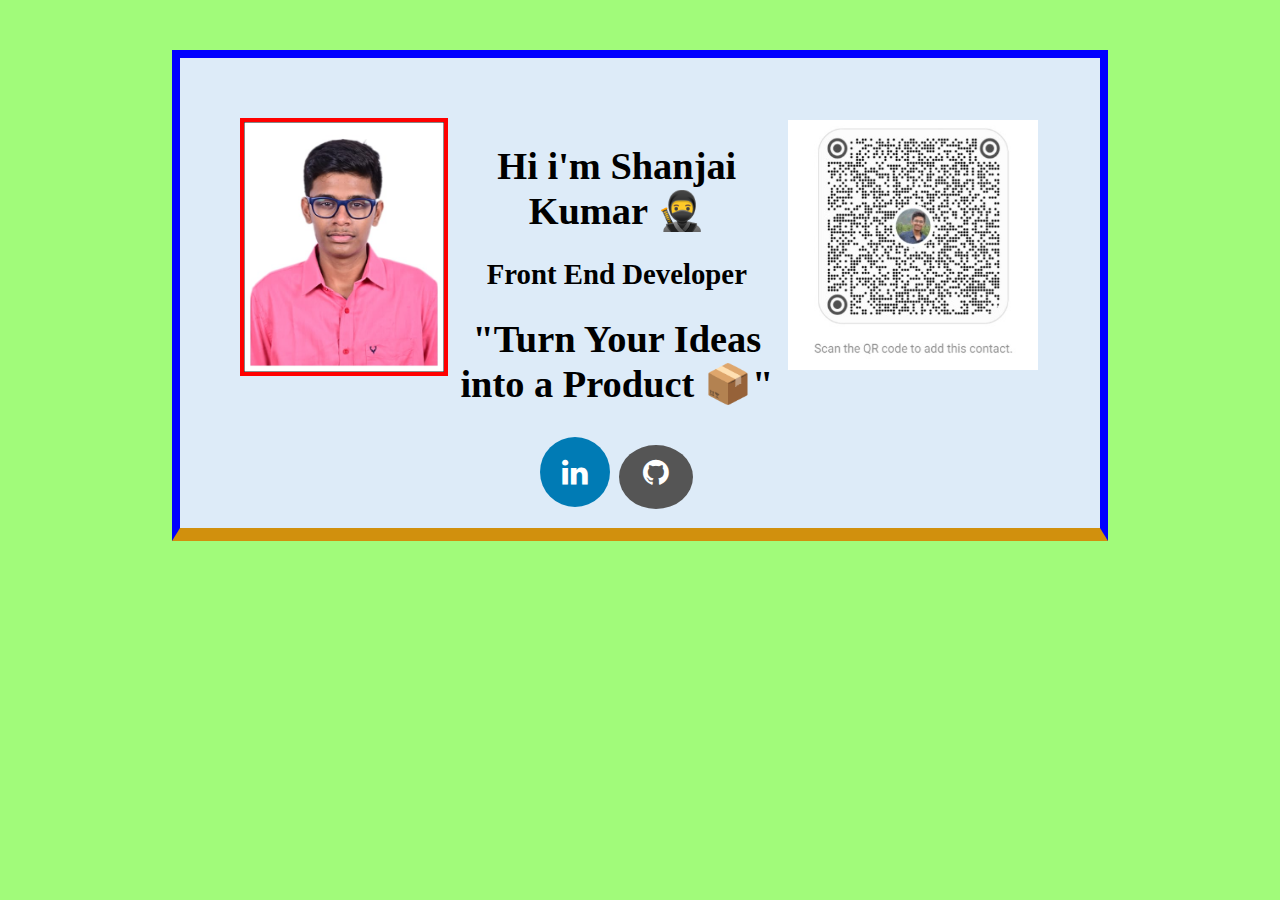
==== bio.html @ a2ee1143 "first" ====
<!DOCTYPE html>
<html lang="en">
<head>
    <meta charset="UTF-8">
    <meta name="viewport" content="width=device-width, initial-scale=1.0">
    <title>Profile card </title>
    <link rel="stylesheet" href="https://cdnjs.cloudflare.com/ajax/libs/font-awesome/4.7.0/css/font-awesome.min.css">
    <link rel="stylesheet" href="bio.css">
</head>


<body>
    <div class="container">
    <img src="pic/shanjai_passport.jpeg" alt="Shanjai profile picture" class="profile">
        <div class="bio">
    <h1>Hi i'm Shanjai Kumar 🥷</h1>
    <h2>Front End Developer </h2>
    <p><h1>"Turn Your Ideas into a Product 📦"</h1></p>
    <a href="https://www.linkedin.com/in/shanjayvm/" class="fa fa-linkedin" target="_blank"></a>
   
    <a class="fa fa-github fa-3x" href="https://github.com/sAnju3888/" target="_blank"></a>
        </div>
    <img src="pic/qr_code.jpg" alt="Qr code of shanjai to connect" class="qr">
    </div>
</body>

</html>
---- bio.css ----
body{
    margin-top:200px;
    background-color: rgba(96, 249, 31, 0.591);
    
}
.fa {
    padding: 20px;
    font-size: 30px;
    width: 30px;
    text-align: center;
    text-decoration: none;
    margin: 5px 2px;
    border-radius: 50%;
  }
  
  .fa:hover {
      opacity: 0.7;
  }
  
.container{
    display:flex;
    width:800px;
    height:350px;
    border:8px solid blue;
    justify-content: space-around;
    padding:60px;
    background-color: #ddebf8;
    margin-left:auto;
    margin-right:auto;
    text-align:center;
    border-bottom:13px solid rgb(209, 144, 13);
    margin-top:-150px;
}
.bio{
    font-size: larger;
    
}
.profile{
    width:250px;
    height:250px;
    border:4px solid red;
}
.qr{
    border:2px solid #ddebf8;
    width:250px;
    height:250px;
}

.fa-linkedin {
    background: #007bb5;
    color: white;
    
  }

.fa-github {
    height:40px;
    width:50px;
    border-radius: 60%;
    background-color: #555;
    color: white;
    padding: 12px;


  }
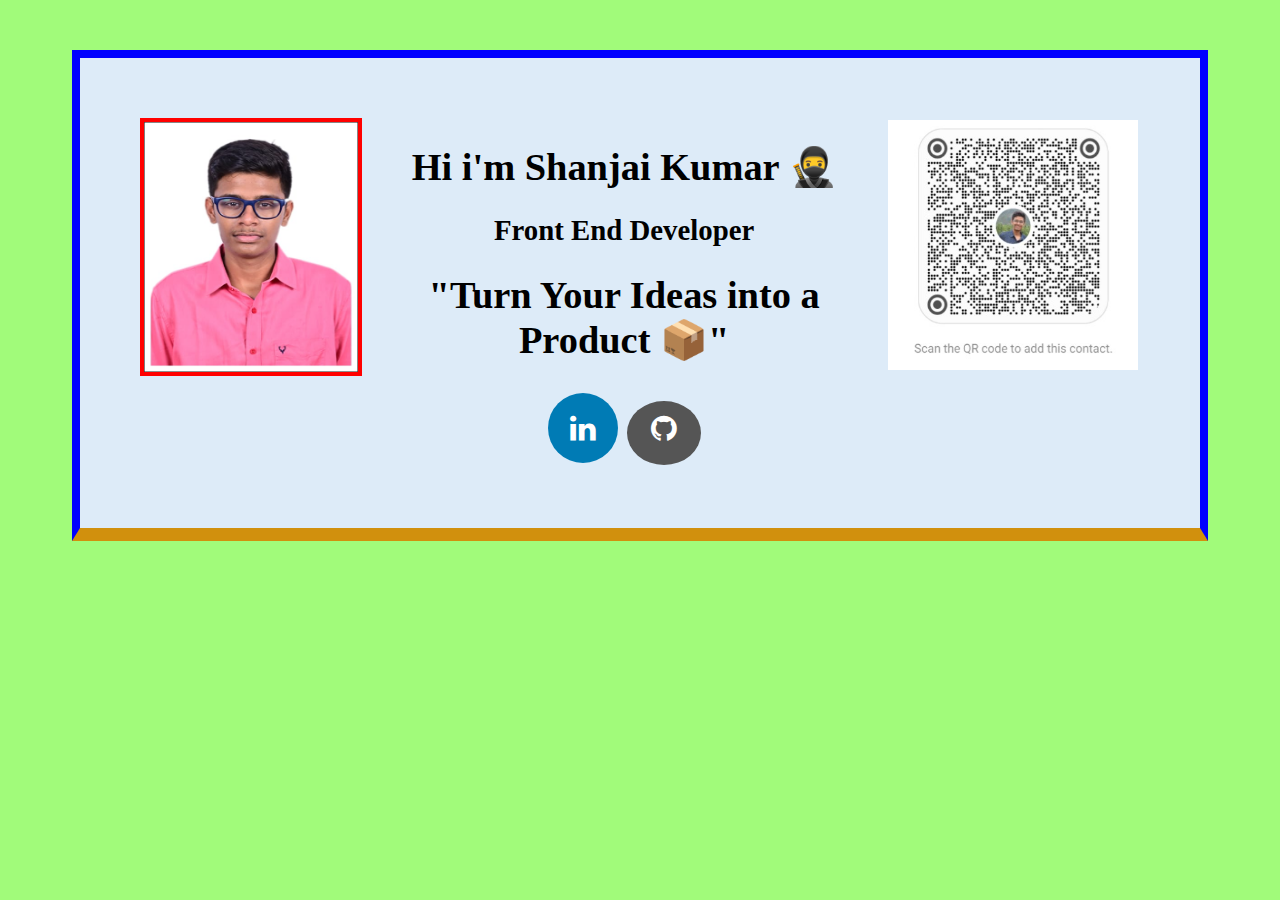
==== commit 910142c6: "Update bio.html" ====
--- a/bio.html
+++ b/bio.html
@@ -24,4 +24,4 @@
     </div>
 </body>
 
-</html>+</html>
--- a/bio.css
+++ b/bio.css
@@ -19,7 +19,7 @@
   
 .container{
     display:flex;
-    width:800px;
+    width:1000px;
     height:350px;
     border:8px solid blue;
     justify-content: space-around;
@@ -61,4 +61,4 @@
     padding: 12px;
 
 
-  }+  }
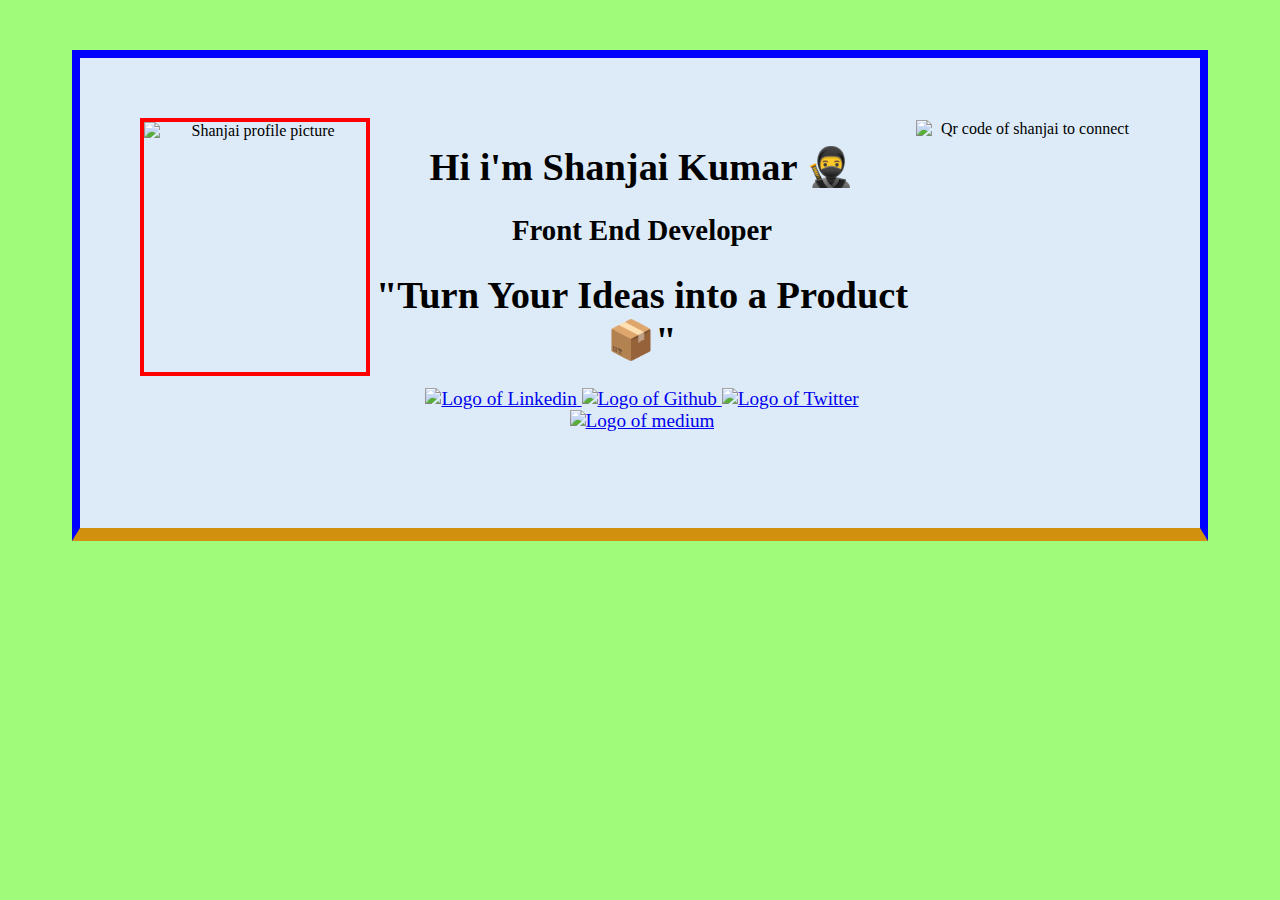
==== commit cbd2d168: "Update bio.html" ====
--- a/bio.html
+++ b/bio.html
@@ -5,22 +5,33 @@
     <meta name="viewport" content="width=device-width, initial-scale=1.0">
     <title>Profile card </title>
     <link rel="stylesheet" href="https://cdnjs.cloudflare.com/ajax/libs/font-awesome/4.7.0/css/font-awesome.min.css">
-    <link rel="stylesheet" href="bio.css">
+    
+     <link rel="stylesheet" href="bio.css"> 
+    
 </head>
 
 
 <body>
+  
     <div class="container">
-    <img src="pic/shanjai_passport.jpeg" alt="Shanjai profile picture" class="profile">
+    <img src="shanjai_passport.jpeg" alt="Shanjai profile picture" class="profile">
         <div class="bio">
     <h1>Hi i'm Shanjai Kumar 🥷</h1>
     <h2>Front End Developer </h2>
     <p><h1>"Turn Your Ideas into a Product 📦"</h1></p>
-    <a href="https://www.linkedin.com/in/shanjayvm/" class="fa fa-linkedin" target="_blank"></a>
-   
-    <a class="fa fa-github fa-3x" href="https://github.com/sAnju3888/" target="_blank"></a>
+
+    <div class="icons">
+        <a href="https://www.linkedin.com/in/shanjayvm/" target="_blank" ><img src="linkedin-logo.png" alt="Logo of Linkedin" width="60" class="linkedin-logo"> </a>
+        <a href="https://github.com/sAnju3888/" target="_blank" ><img src="github_icon.png" alt="Logo of Github" width="60" class="github-logo"> </a>
+        
+        <a href="https://twitter.com/Shanjai_007" target="_blank" ><img src="twitter.gif" alt="Logo of Twitter" width="60" class="twitter-logo"> </a>
+        <a href="https://medium.com/@shanjaikumar0001" target="_blank" > <img src="medium.png" alt="Logo of medium" width="60" class="medium-logo"> </a>
+
+    </div>
+    
         </div>
-    <img src="pic/qr_code.jpg" alt="Qr code of shanjai to connect" class="qr">
+        
+    <img src="qr_code.jpg" alt="Qr code of shanjai to connect" class="qr">
     </div>
 </body>
 
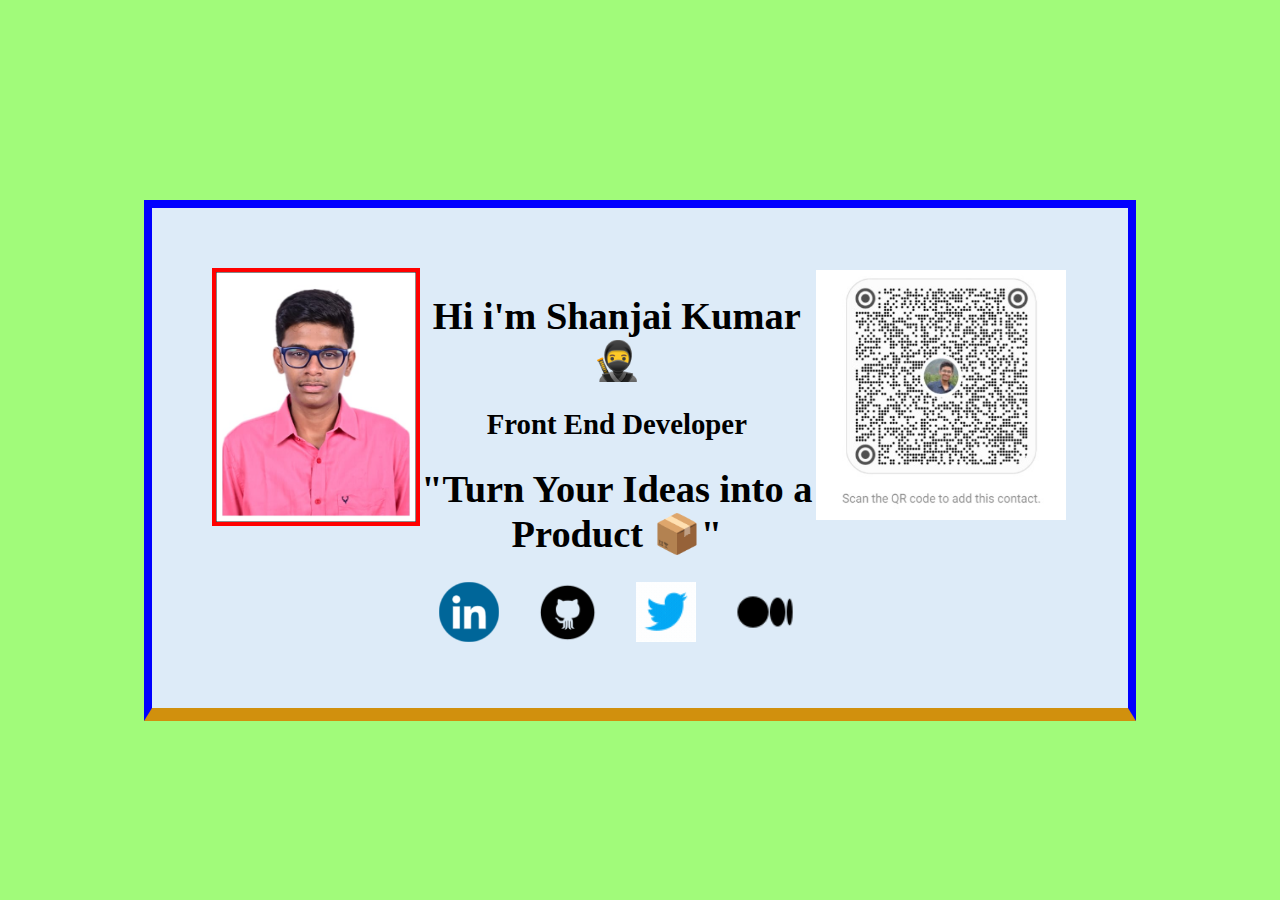
==== commit 0ea318d1: "Update bio.html" ====
--- a/bio.html
+++ b/bio.html
@@ -14,24 +14,24 @@
 <body>
   
     <div class="container">
-    <img src="shanjai_passport.jpeg" alt="Shanjai profile picture" class="profile">
+    <img src="pic/shanjai_passport.jpeg" alt="Shanjai profile picture" class="profile">
         <div class="bio">
     <h1>Hi i'm Shanjai Kumar 🥷</h1>
     <h2>Front End Developer </h2>
     <p><h1>"Turn Your Ideas into a Product 📦"</h1></p>
 
     <div class="icons">
-        <a href="https://www.linkedin.com/in/shanjayvm/" target="_blank" ><img src="linkedin-logo.png" alt="Logo of Linkedin" width="60" class="linkedin-logo"> </a>
-        <a href="https://github.com/sAnju3888/" target="_blank" ><img src="github_icon.png" alt="Logo of Github" width="60" class="github-logo"> </a>
+        <a href="https://www.linkedin.com/in/shanjayvm/" target="_blank" ><img src="pic/linkedin-logo.png" alt="Logo of Linkedin" width="60" class="linkedin-logo"> </a>
+        <a href="https://github.com/sAnju3888/" target="_blank" ><img src="pic/github_icon.png" alt="Logo of Github" width="60" class="github-logo"> </a>
         
-        <a href="https://twitter.com/Shanjai_007" target="_blank" ><img src="twitter.gif" alt="Logo of Twitter" width="60" class="twitter-logo"> </a>
-        <a href="https://medium.com/@shanjaikumar0001" target="_blank" > <img src="medium.png" alt="Logo of medium" width="60" class="medium-logo"> </a>
+        <a href="https://twitter.com/Shanjai_007" target="_blank" ><img src="pic/twitter.gif" alt="Logo of Twitter" width="60" class="twitter-logo"> </a>
+        <a href="https://medium.com/@shanjaikumar0001" target="_blank" > <img src="pic/medium.png" alt="Logo of medium" width="60" class="medium-logo"> </a>
 
     </div>
     
         </div>
         
-    <img src="qr_code.jpg" alt="Qr code of shanjai to connect" class="qr">
+    <img src="pic/qr_code.jpg" alt="Qr code of shanjai to connect" class="qr">
     </div>
 </body>
 
--- a/bio.css
+++ b/bio.css
@@ -19,8 +19,8 @@
   
 .container{
     display:flex;
-    width:1000px;
-    height:350px;
+    width:856px;
+    height:380px;
     border:8px solid blue;
     justify-content: space-around;
     padding:60px;
@@ -29,7 +29,7 @@
     margin-right:auto;
     text-align:center;
     border-bottom:13px solid rgb(209, 144, 13);
-    margin-top:-150px;
+    margin-top:200px;
 }
 .bio{
     font-size: larger;
@@ -46,19 +46,7 @@
     height:250px;
 }
 
-.fa-linkedin {
-    background: #007bb5;
-    color: white;
-    
-  }
-
-.fa-github {
-    height:40px;
-    width:50px;
-    border-radius: 60%;
-    background-color: #555;
-    color: white;
-    padding: 12px;
-
-
-  }
+.icons{
+    display: flex;
+    justify-content: space-around;
+}
